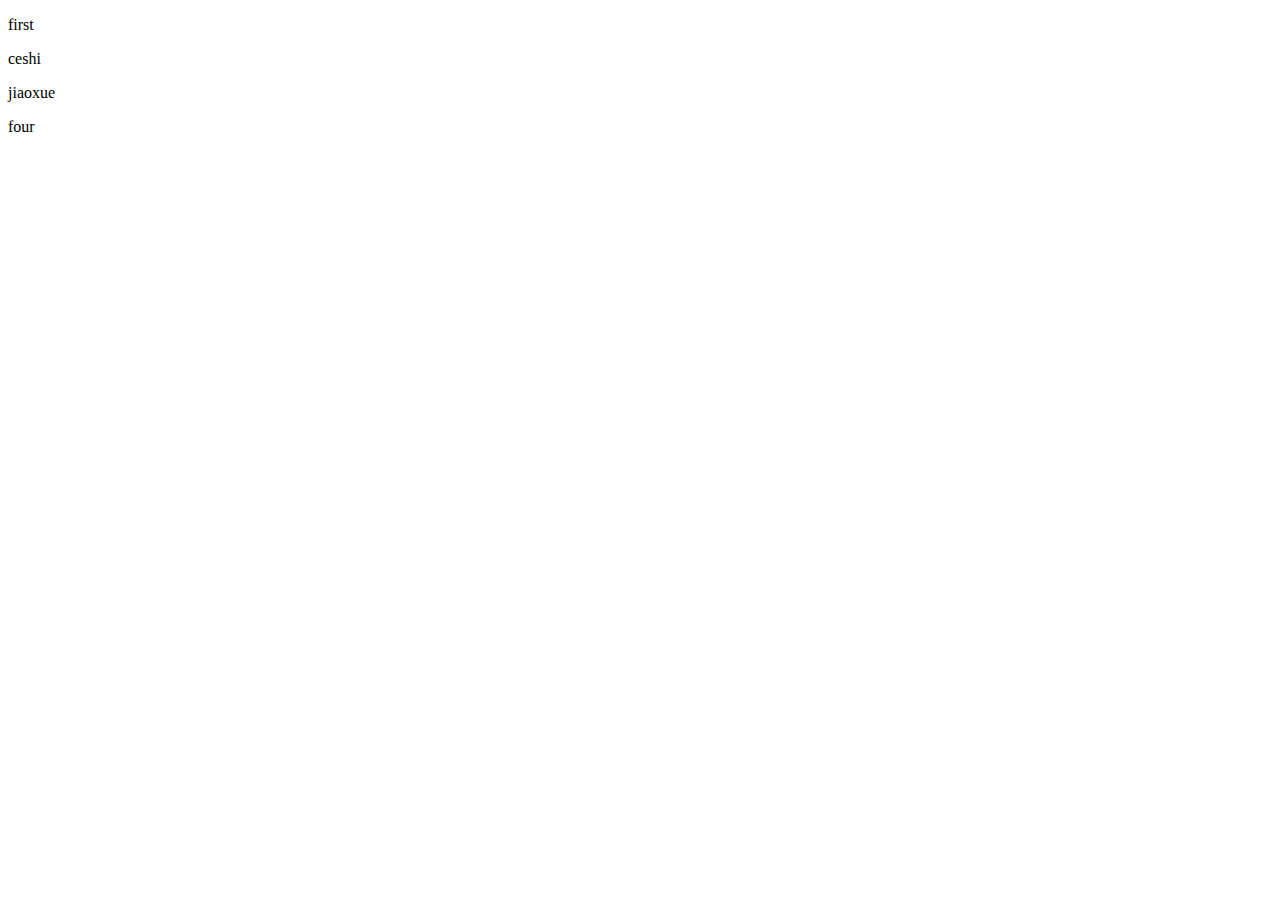
==== index.html @ 853dbabb "four" ====
<!DOCTYPE html>
<html lang="en">
<head>
    <meta charset="UTF-8">
    <meta name="viewport" content="width=device-width, initial-scale=1.0">
    <meta http-equiv="X-UA-Compatible" content="ie=edge">
</head>
<body>
    <p>first</p>
    <p>ceshi</p>
    <p>jiaoxue</p>
    <p>four</p>
</body>
</html>
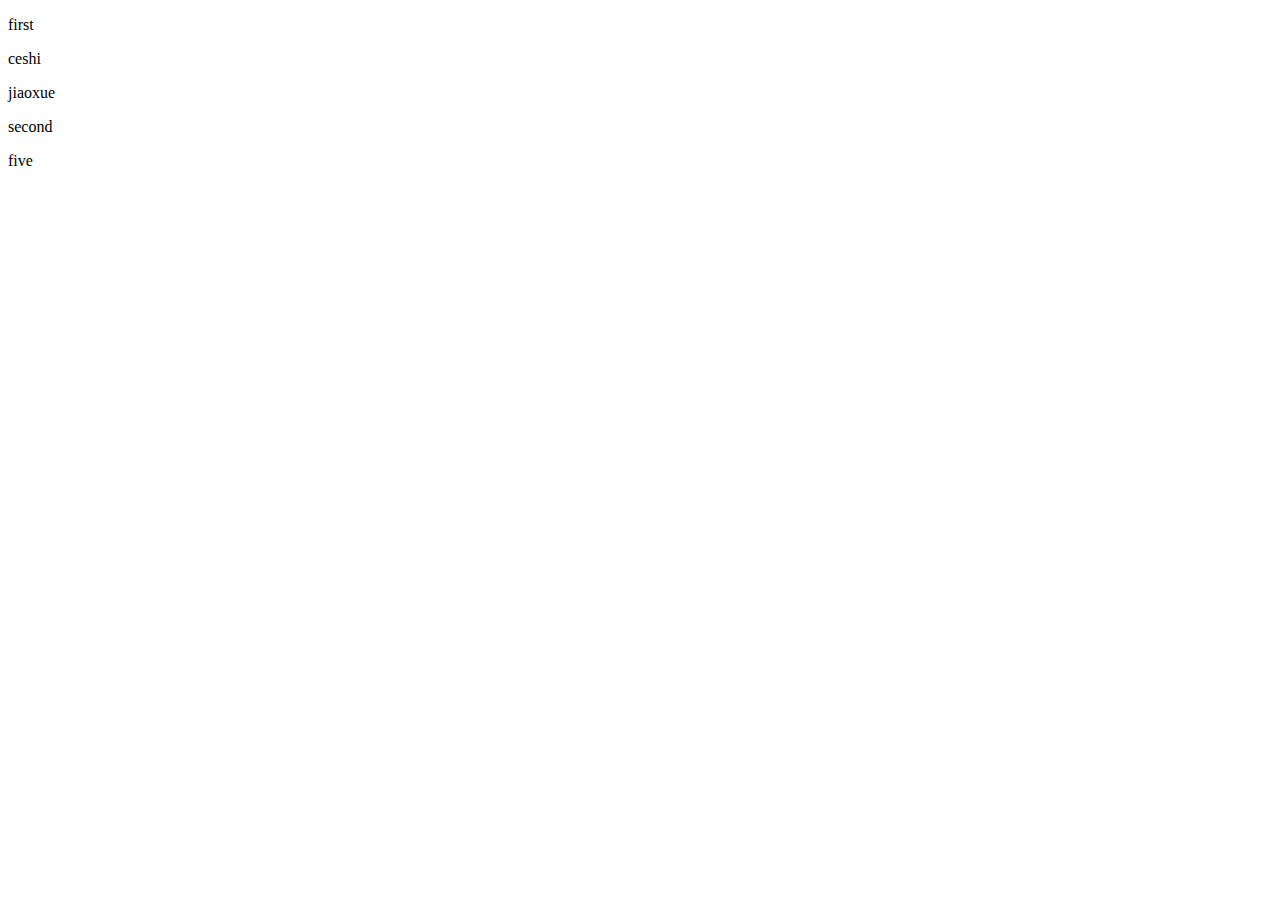
==== commit b67a9803: "five" ====
--- a/index.html
+++ b/index.html
@@ -9,6 +9,7 @@
     <p>first</p>
     <p>ceshi</p>
     <p>jiaoxue</p>
-    <p>four</p>
+    <p>second</p>
+    <p>five</p>
 </body>
 </html>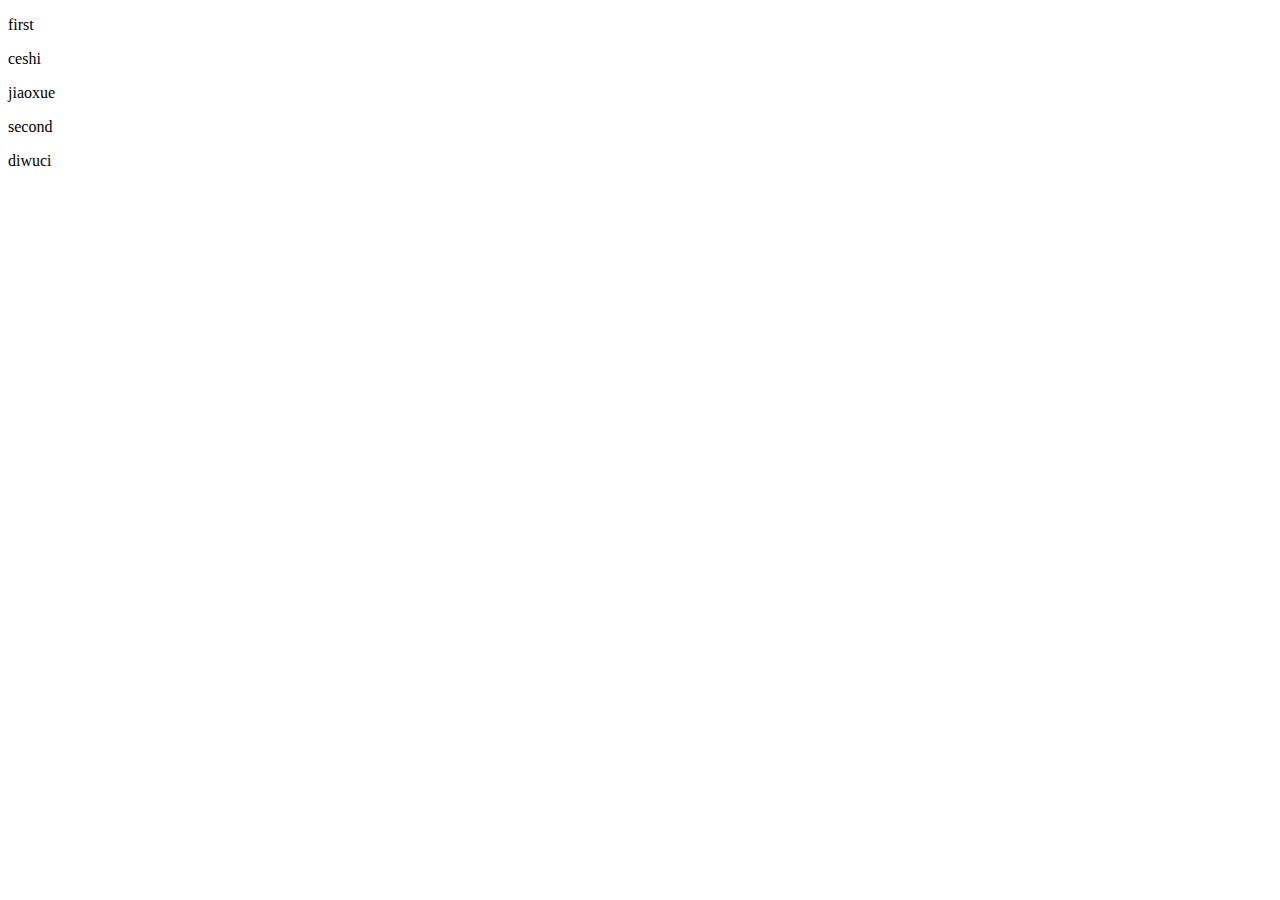
==== commit 6a48abdc: "six" ====
--- a/index.html
+++ b/index.html
@@ -10,6 +10,6 @@
     <p>ceshi</p>
     <p>jiaoxue</p>
     <p>second</p>
-    <p>five</p>
+    <p>diwuci</p>
 </body>
 </html>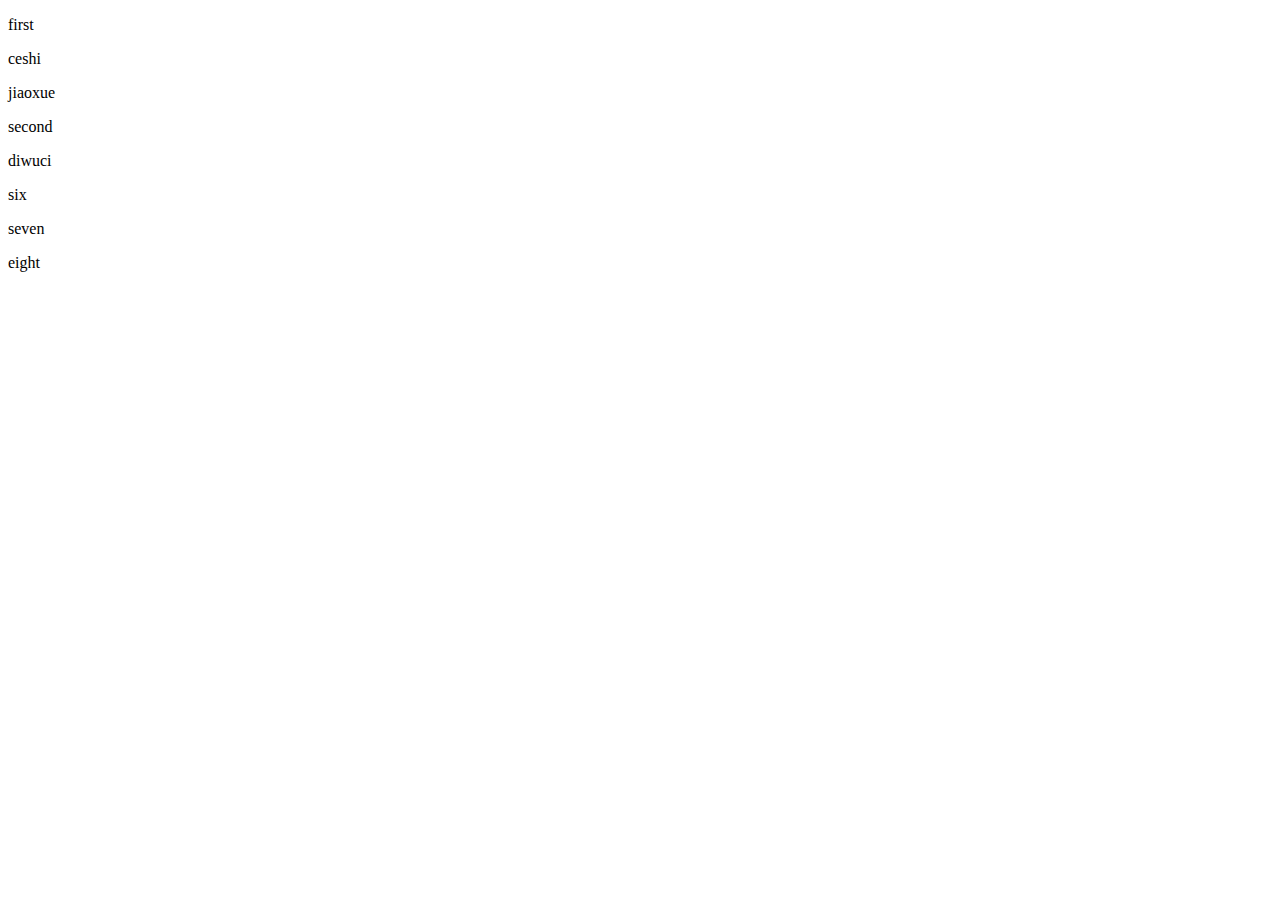
==== commit ebd14b5f: "eight" ====
--- a/index.html
+++ b/index.html
@@ -11,5 +11,8 @@
     <p>jiaoxue</p>
     <p>second</p>
     <p>diwuci</p>
+    <p>six</p>
+    <p>seven</p>
+    <p>eight</p>
 </body>
 </html>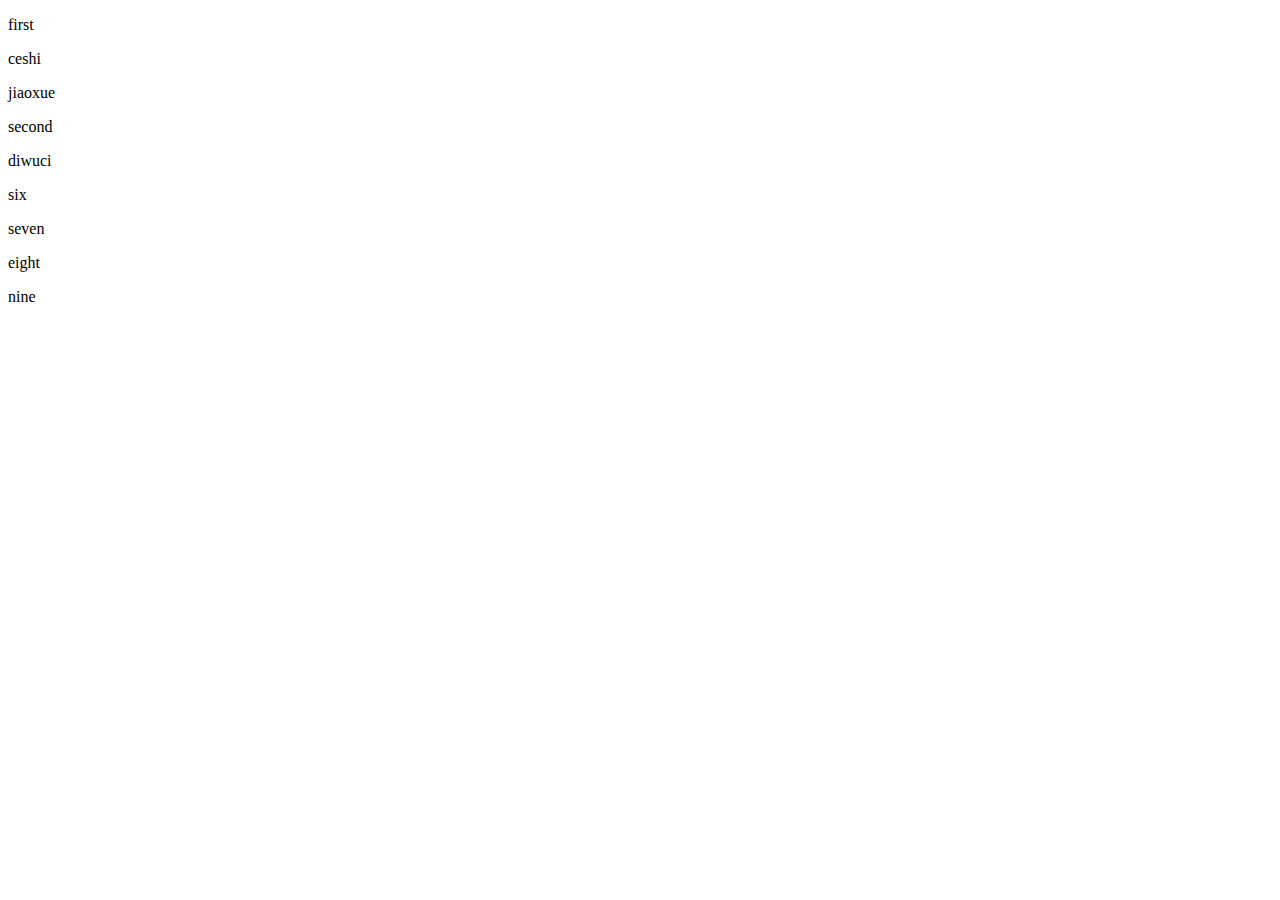
==== commit 9549f732: "nine" ====
--- a/index.html
+++ b/index.html
@@ -14,5 +14,6 @@
     <p>six</p>
     <p>seven</p>
     <p>eight</p>
+    <p>nine</p>
 </body>
 </html>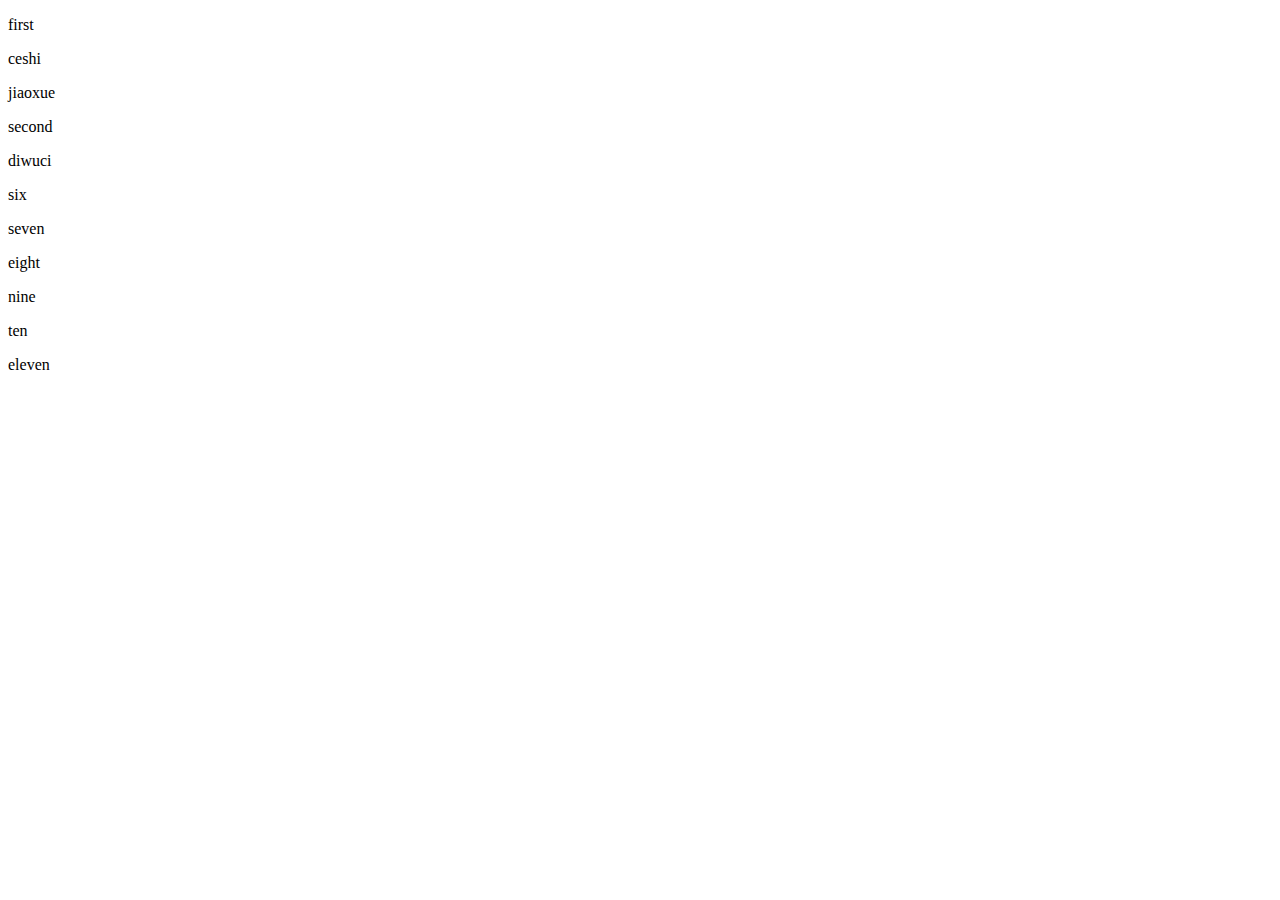
==== commit eb7b2a15: "eleven" ====
--- a/index.html
+++ b/index.html
@@ -15,5 +15,7 @@
     <p>seven</p>
     <p>eight</p>
     <p>nine</p>
+    <p>ten</p>
+    <p>eleven</p>
 </body>
 </html>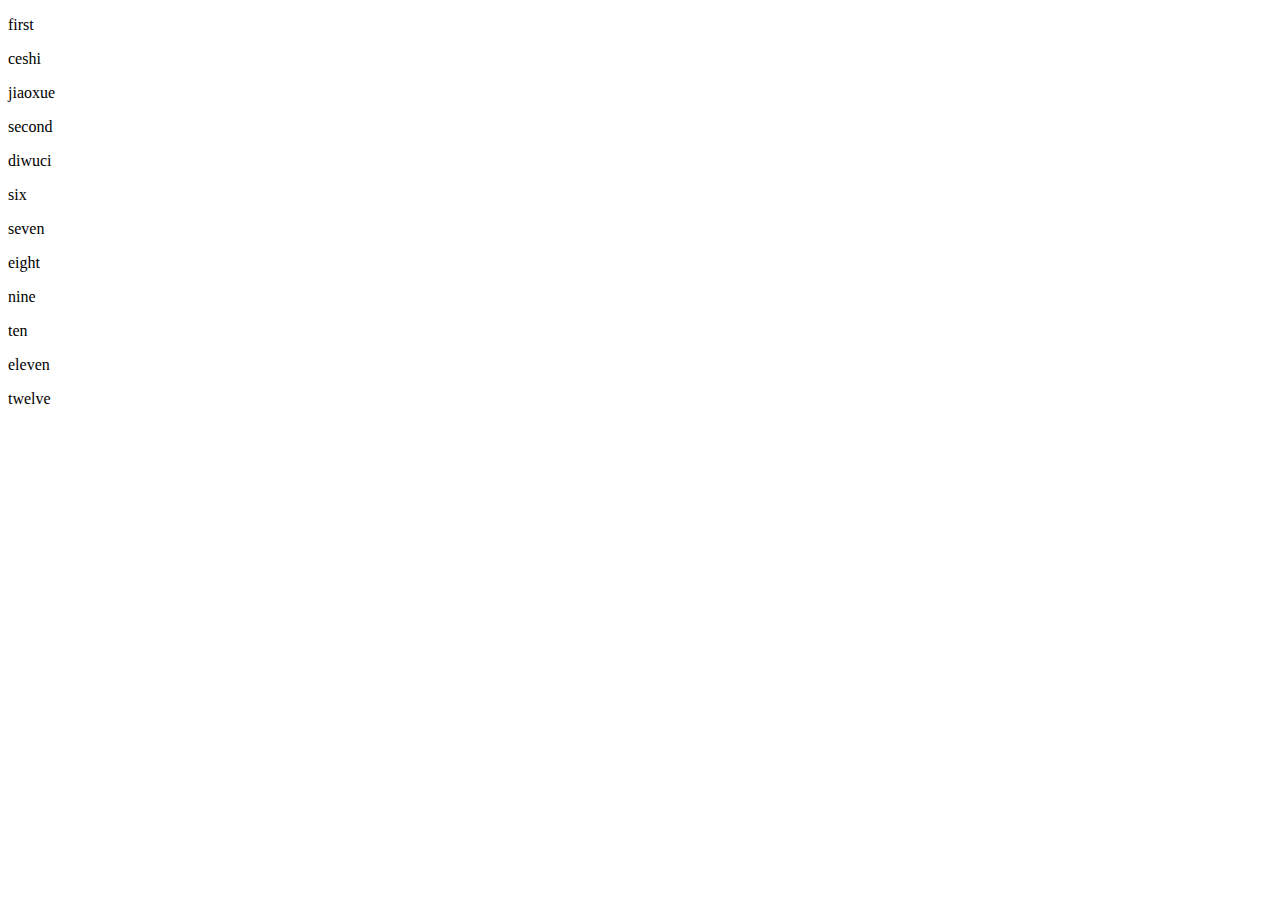
==== commit 433b8747: "twelve" ====
--- a/index.html
+++ b/index.html
@@ -17,5 +17,6 @@
     <p>nine</p>
     <p>ten</p>
     <p>eleven</p>
+    <p>twelve</p>
 </body>
 </html>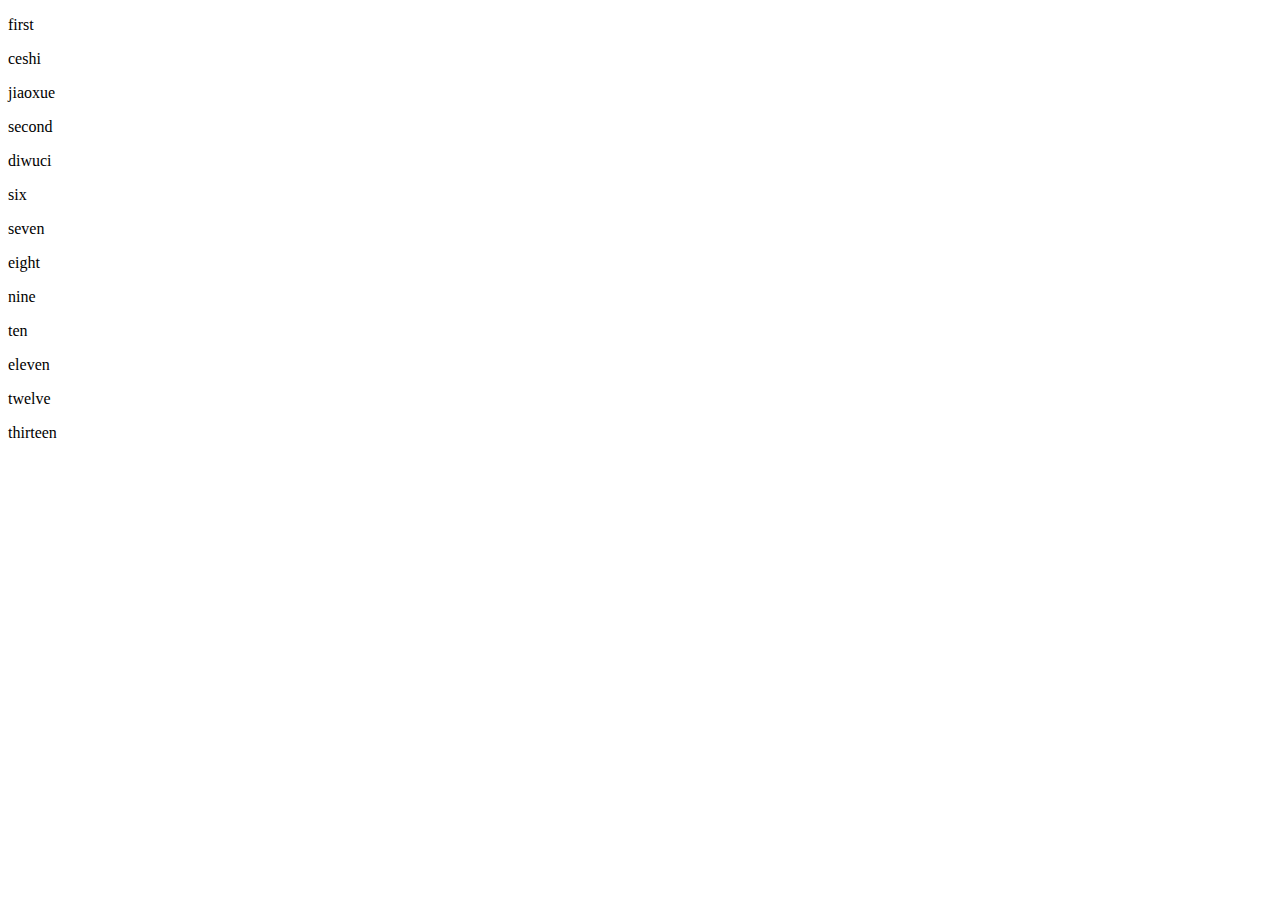
==== commit 97a2e268: "thirteen" ====
--- a/index.html
+++ b/index.html
@@ -18,5 +18,6 @@
     <p>ten</p>
     <p>eleven</p>
     <p>twelve</p>
+    <p>thirteen</p>
 </body>
 </html>